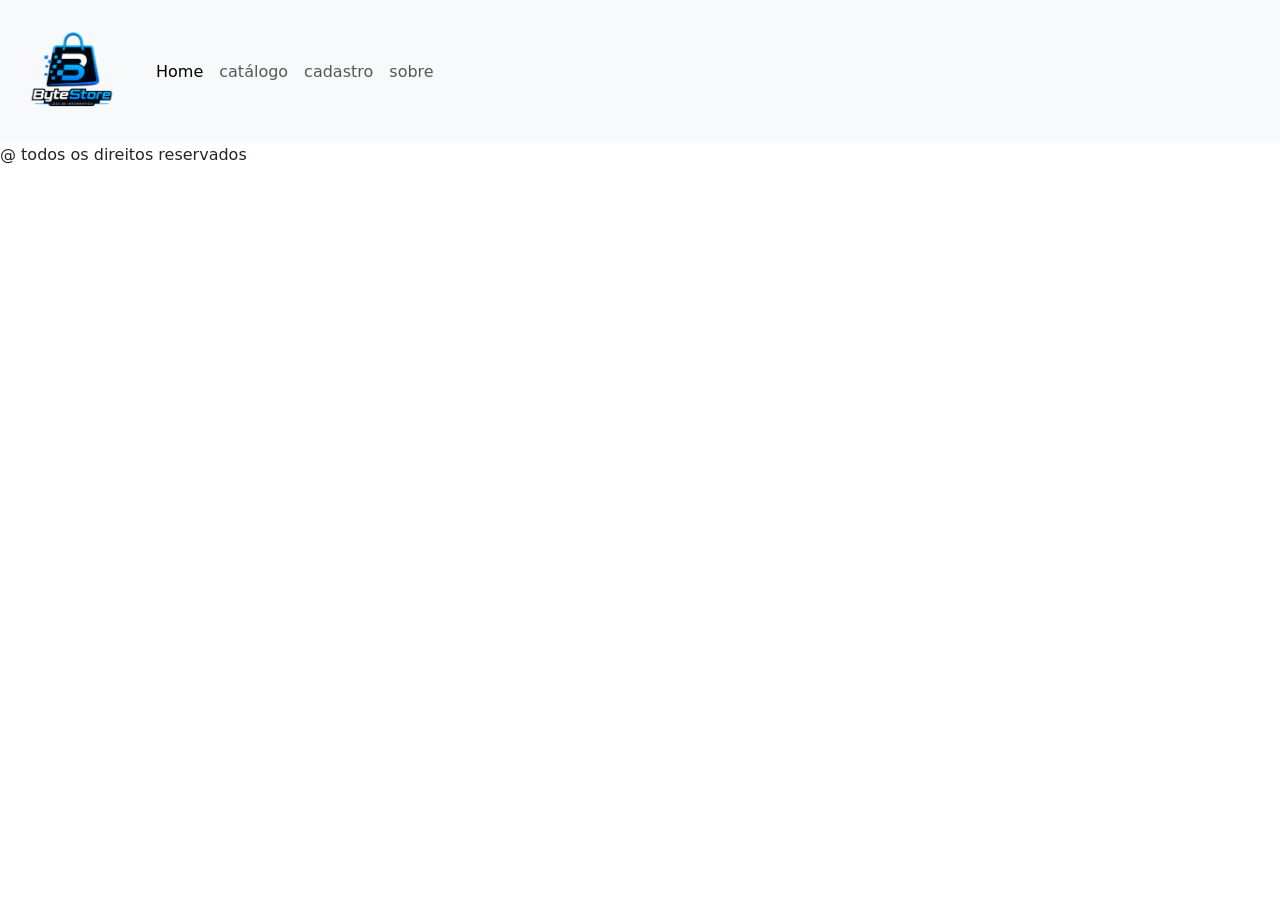
==== cadastro.html @ e9ba40a5 "Navbar desenvolvida" ====
<!DOCTYPE html>
<html lang="pt-BR">
<head>
    <meta charset="UTF-8">
    <meta name="viewport" content="width=device-width, initial-scale=1.0">
    <title>Document</title>
    <link href="https://cdn.jsdelivr.net/npm/bootstrap@5.3.8/dist/css/bootstrap.min.css" rel="stylesheet" integrity="sha384-sRIl4kxILFvY47J16cr9ZwB07vP4J8+LH7qKQnuqkuIAvNWLzeN8tE5YBujZqJLB" crossorigin="anonymous">
</head>
<body>
    <nav class="navbar navbar-expand-lg bg-body-tertiary">
    <div class="container-fluid">
        <a class="navbar-brand" href="#"><img src="./assets/img/logo.png" alt="Logo" width="120" height="114" class="d-inline-block align-text-top">
     </a>
        <button class="navbar-toggler" type="button" data-bs-toggle="collapse" data-bs-target="#navbarText" aria-controls="navbarText" aria-expanded="false" aria-label="Toggle navigation">
        <span class="navbar-toggler-icon"></span>
        </button>
        <div class="collapse navbar-collapse" id="navbarText">
        <ul class="navbar-nav me-auto mb-2 mb-lg-0">
            <li class="nav-item">
            <a class="nav-link active" aria-current="page" href="#">Home</a>
            </li>
            <li class="nav-item">
            <a class="nav-link" href="#">catálogo</a>
            </li>
            <li class="nav-item">
            <a class="nav-link" href="#">cadastro</a>
            </li>
            <li class="nav-item">
            <a class="nav-link" href="#">sobre</a>
            </li>
        </ul>
        
        </div>
    </div>
    </nav>
    <section>

    </section>


    <footer>
        <p>@ todos os direitos reservados</p>
    </footer>

    



    <script src="https://cdn.jsdelivr.net/npm/bootstrap@5.3.8/dist/js/bootstrap.bundle.min.js" integrity="sha384-FKyoEForCGlyvwx9Hj09JcYn3nv7wiPVlz7YYwJrWVcXK/BmnVDxM+D2scQbITxI" crossorigin="anonymous"></script>
</body>
</html>
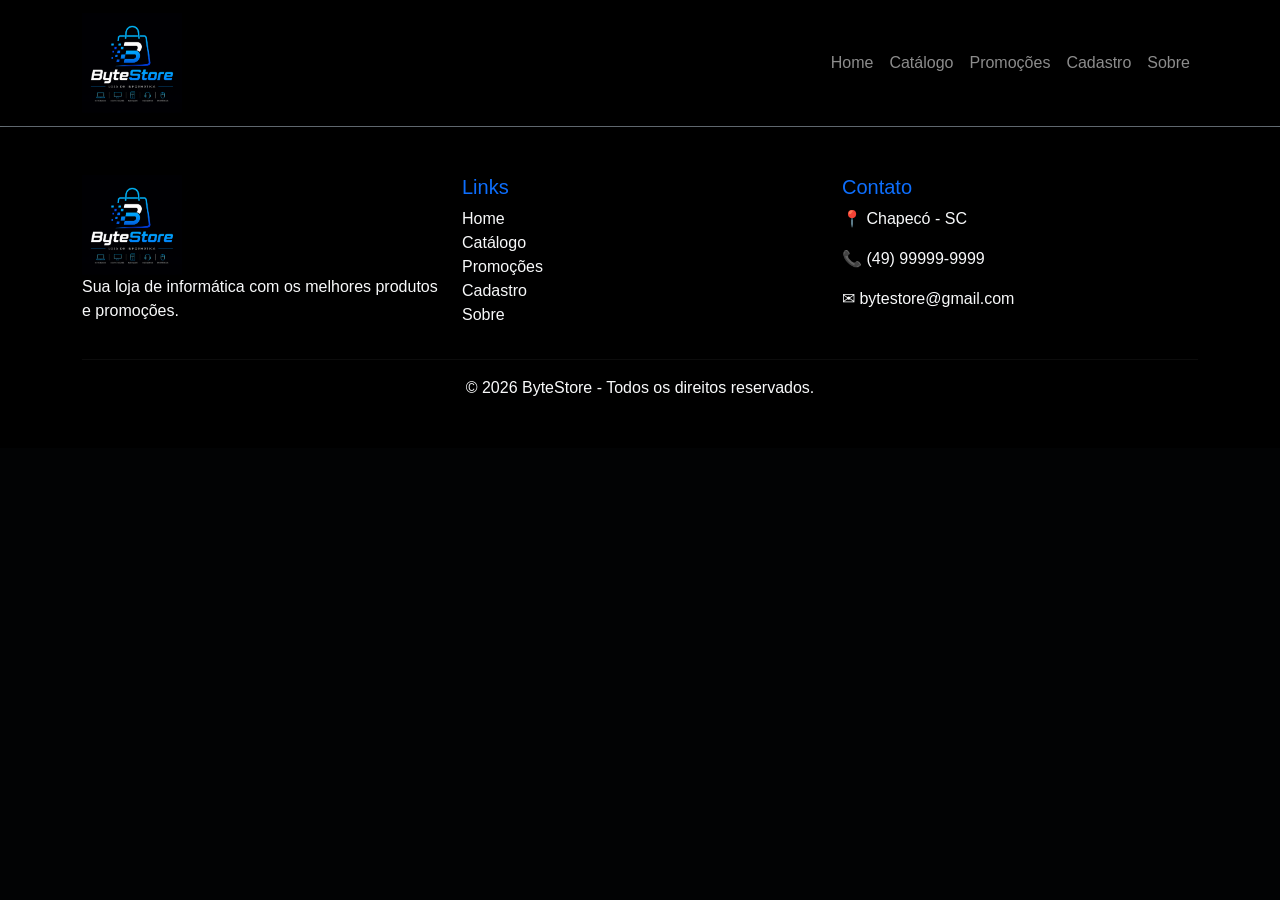
==== commit 37c09ec6: "Finalização da estrutura de todas as paginas" ====
--- a/cadastro.html
+++ b/cadastro.html
@@ -5,41 +5,103 @@
     <meta name="viewport" content="width=device-width, initial-scale=1.0">
     <title>Document</title>
     <link href="https://cdn.jsdelivr.net/npm/bootstrap@5.3.8/dist/css/bootstrap.min.css" rel="stylesheet" integrity="sha384-sRIl4kxILFvY47J16cr9ZwB07vP4J8+LH7qKQnuqkuIAvNWLzeN8tE5YBujZqJLB" crossorigin="anonymous">
+    <link rel="stylesheet" href="./base.css">
 </head>
 <body>
-    <nav class="navbar navbar-expand-lg bg-body-tertiary">
-    <div class="container-fluid">
-        <a class="navbar-brand" href="#"><img src="./assets/img/logo.png" alt="Logo" width="120" height="114" class="d-inline-block align-text-top">
-     </a>
-        <button class="navbar-toggler" type="button" data-bs-toggle="collapse" data-bs-target="#navbarText" aria-controls="navbarText" aria-expanded="false" aria-label="Toggle navigation">
-        <span class="navbar-toggler-icon"></span>
+    <nav class="navbar navbar-expand-lg navbar-dark bg-black shadow">
+    <div class="container">
+
+        <a class="navbar-brand" href="./index.html">
+            <img src="./assets/img/Logo (1).png" alt="Logo" width="100">
+        </a>
+
+        <button class="navbar-toggler" type="button"
+            data-bs-toggle="collapse"
+            data-bs-target="#navbarText">
+
+            <span class="navbar-toggler-icon"></span>
+
         </button>
+
         <div class="collapse navbar-collapse" id="navbarText">
-        <ul class="navbar-nav me-auto mb-2 mb-lg-0">
-            <li class="nav-item">
-            <a class="nav-link active" aria-current="page" href="#">Home</a>
-            </li>
-            <li class="nav-item">
-            <a class="nav-link" href="#">catálogo</a>
-            </li>
-            <li class="nav-item">
-            <a class="nav-link" href="#">cadastro</a>
-            </li>
-            <li class="nav-item">
-            <a class="nav-link" href="#">sobre</a>
-            </li>
-        </ul>
-        
+
+            <ul class="navbar-nav ms-auto">
+
+                <li class="nav-item">
+                    <a class="nav-link" href="./index.html">Home</a>
+                </li>
+
+                <li class="nav-item">
+                    <a class="nav-link" href="./catalogo.html">Catálogo</a>
+                </li>
+
+                <li class="nav-item">
+                    <a class="nav-link" href="./promocoes.html">Promoções</a>
+                </li>
+
+                <li class="nav-item">
+                    <a class="nav-link" href="./cadastro.html">Cadastro</a>
+                </li>
+
+                <li class="nav-item">
+                    <a class="nav-link" href="./sobre.html">Sobre</a>
+                </li>
+
+            </ul>
+
         </div>
+
     </div>
-    </nav>
+</nav>
     <section>
 
     </section>
 
 
-    <footer>
-        <p>@ todos os direitos reservados</p>
+  <footer class="bg-black text-light border-top border-secondary">
+
+        <div class="container py-5">
+
+            <div class="row">
+
+                <div class="col-md-4">
+                    <a href="./index.html">
+                    <img src="./assets/img/Logo (1).png" alt="Logo" width="100 mb-4">
+                    </a>
+                    <p>
+                        Sua loja de informática com os melhores produtos e promoções.
+                    </p>
+                </div>
+
+                <div class="col-md-4">
+                    <h5 class="text-primary">Links</h5>
+
+                    <ul class="list-unstyled">
+                         <li><a href="./index.html" class="text-light text-decoration-none">Home</a></li>
+                        <li><a href="./catalogo.html" class="text-light text-decoration-none">Catálogo</a></li>
+                        <li><a href="./promocoes.html" class="text-light text-decoration-none">Promoções</a></li>
+                        <li><a href="./cadastro.html" class="text-light text-decoration-none">Cadastro</a></li>
+                        <li><a href="./sobre.html" class="text-light text-decoration-none">Sobre</a></li>
+                    </ul>
+                </div>
+
+                <div class="col-md-4">
+                    <h5 class="text-primary">Contato</h5>
+                    <p>📍 Chapecó - SC</p>
+                    <p>📞 (49) 99999-9999</p>
+                    <p>✉ bytestore@gmail.com</p>
+                </div>
+
+            </div>
+
+            <hr>
+
+            <div class="text-center">
+                © 2026 ByteStore - Todos os direitos reservados.
+            </div>
+
+        </div>
+
     </footer>
 
     
--- a/base.css
+++ b/base.css
@@ -0,0 +1,41 @@
+body{
+    background-color: #020304;
+    color: #ffffff;
+    font-family: Arial, Helvetica, sans-serif;
+}
+
+.navbar{
+    box-shadow: 0 2px 10px rgba(0,0,0,.2);
+}
+
+.nav-link{
+    font-weight: 500;
+    transition: .3s;
+}
+
+.nav-link:hover{
+    color: #009dff !important;
+}
+footer{
+    background: #000;
+}
+
+footer h4,
+footer h5{
+    color: #009dff;
+}
+
+footer a{
+    transition: .3s;
+}
+
+footer a:hover{
+    color: #009dff !important;
+}
+
+footer hr{
+    border-color: #333;
+}
+#navbar{
+    background-color: black ;
+}
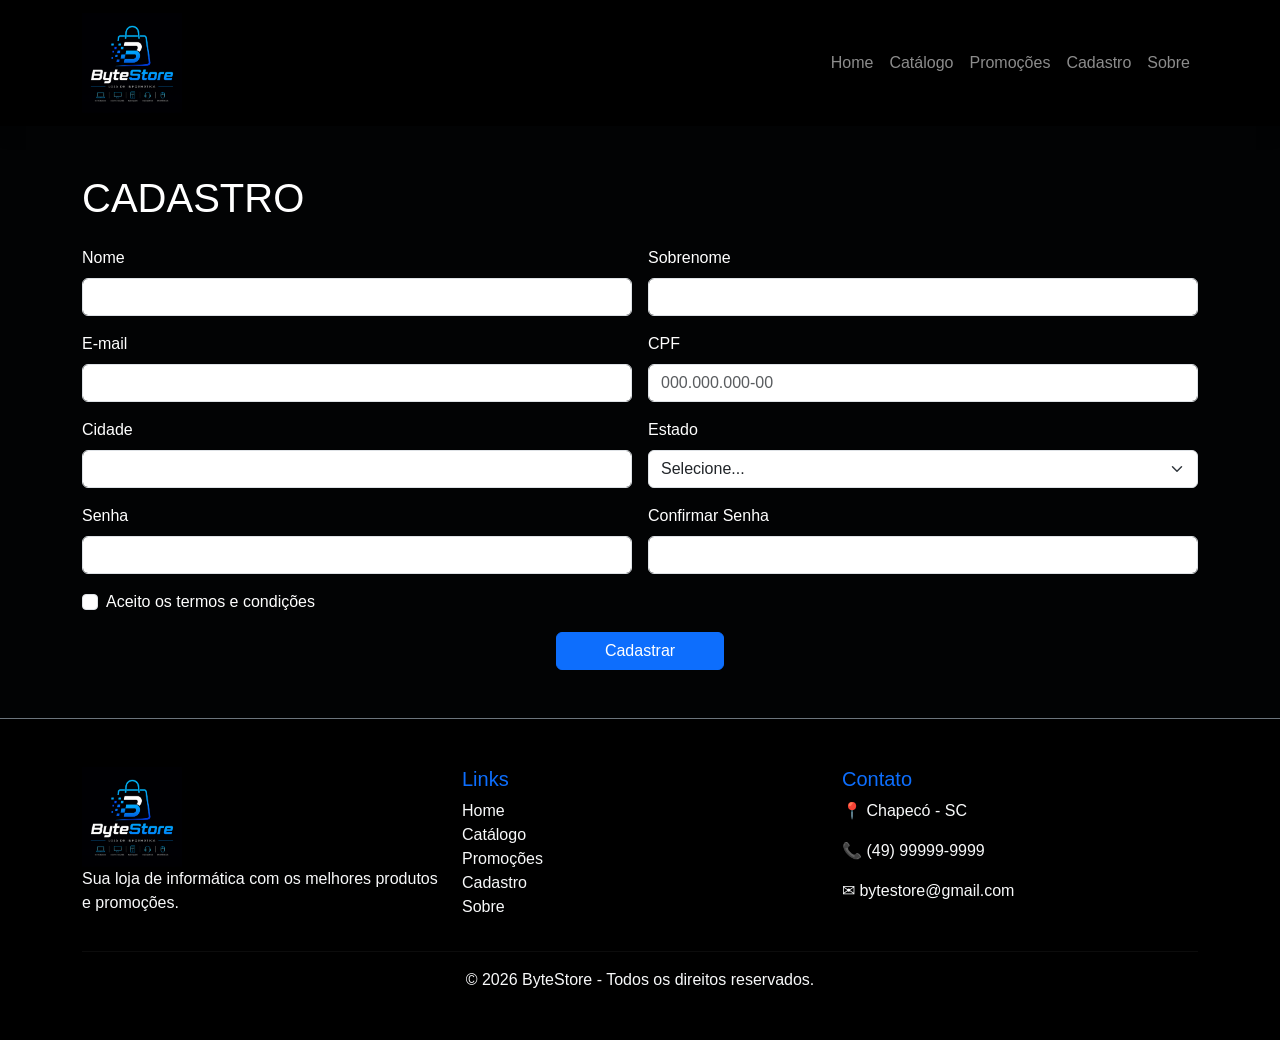
==== commit f8b72ae9: "Paginas inicial e cadastro concluidas" ====
--- a/cadastro.html
+++ b/cadastro.html
@@ -53,9 +53,79 @@
 
     </div>
 </nav>
-    <section>
+<section class="container my-5">
+    <h1 class="mb-4">CADASTRO</h1>
 
-    </section>
+    <form class="row g-3">
+
+        <div class="col-md-6">
+            <label for="nome" class="form-label">Nome</label>
+            <input type="text" class="form-control" id="nome" required>
+        </div>
+
+        <div class="col-md-6">
+            <label for="sobrenome" class="form-label">Sobrenome</label>
+            <input type="text" class="form-control" id="sobrenome" required>
+        </div>
+
+        <div class="col-md-6">
+            <label for="email" class="form-label">E-mail</label>
+            <input type="email" class="form-control" id="email" required>
+        </div>
+
+        <div class="col-md-6">
+            <label for="cpf" class="form-label">CPF</label>
+            <input type="text" class="form-control" id="cpf" placeholder="000.000.000-00" required>
+        </div>
+
+        <div class="col-md-6">
+            <label for="cidade" class="form-label">Cidade</label>
+            <input type="text" class="form-control" id="cidade" required>
+        </div>
+
+        <div class="col-md-6">
+            <label for="estado" class="form-label">Estado</label>
+            <select class="form-select" id="estado" required>
+                <option selected disabled value="">Selecione...</option>
+                <option>SC</option>
+                <option>PR</option>
+                <option>RS</option>
+                <option>SP</option>
+                <option>RJ</option>
+                <option>RN</option>
+                <option>TO</option>
+                <option>MG</option>
+
+            </select>
+        </div>
+
+        <div class="col-md-6">
+            <label for="senha" class="form-label">Senha</label>
+            <input type="password" class="form-control" id="senha" required>
+        </div>
+
+        <div class="col-md-6">
+            <label for="confirmarSenha" class="form-label">Confirmar Senha</label>
+            <input type="password" class="form-control" id="confirmarSenha" required>
+        </div>
+
+        <div class="col-12">
+            <div class="form-check">
+                <input class="form-check-input" type="checkbox" id="termos" required>
+                <label class="form-check-label" for="termos">
+                    Aceito os termos e condições
+                </label>
+            </div>
+        </div>
+
+        <div class="col-12 text-center">
+            <button class="btn btn-primary px-5" type="submit">
+                Cadastrar
+            </button>
+        </div>
+
+    </form>
+</section>
 
 
   <footer class="bg-black text-light border-top border-secondary">
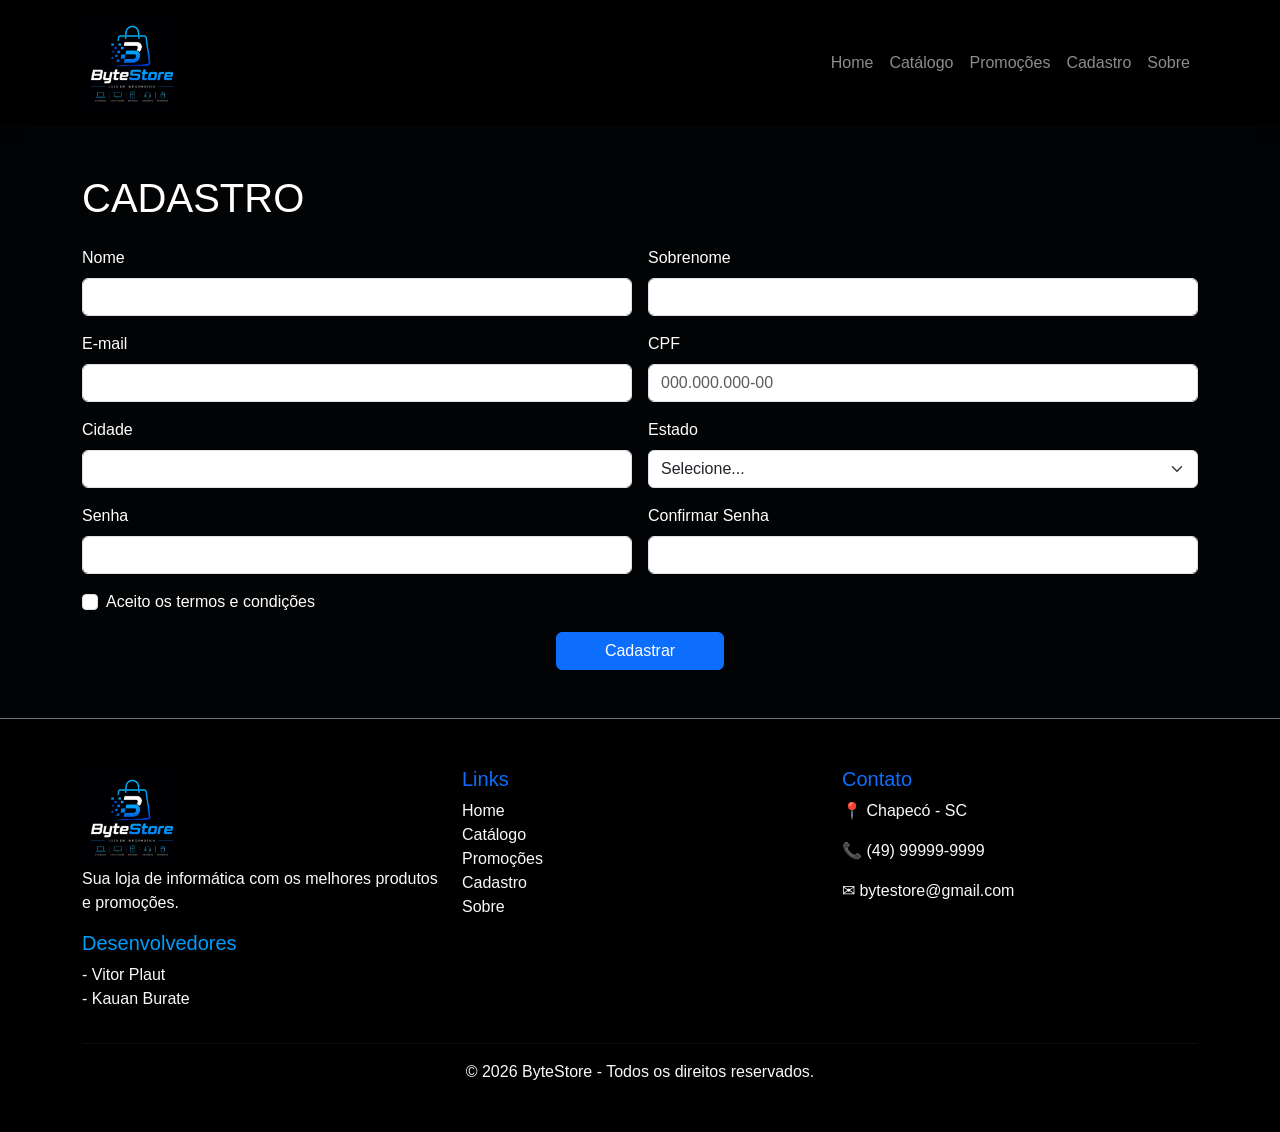
==== commit 09ae97eb: "Ajustes nas pastas e no footer do projeto" ====
--- a/cadastro.html
+++ b/cadastro.html
@@ -5,7 +5,7 @@
     <meta name="viewport" content="width=device-width, initial-scale=1.0">
     <title>Document</title>
     <link href="https://cdn.jsdelivr.net/npm/bootstrap@5.3.8/dist/css/bootstrap.min.css" rel="stylesheet" integrity="sha384-sRIl4kxILFvY47J16cr9ZwB07vP4J8+LH7qKQnuqkuIAvNWLzeN8tE5YBujZqJLB" crossorigin="anonymous">
-    <link rel="stylesheet" href="./base.css">
+    <link rel="stylesheet" href="./CSS/base.css">
 </head>
 <body>
     <nav class="navbar navbar-expand-lg navbar-dark bg-black shadow">
@@ -141,6 +141,13 @@
                     <p>
                         Sua loja de informática com os melhores produtos e promoções.
                     </p>
+
+                    <h5>Desenvolvedores</h5>
+                    <p>
+                        - Vitor Plaut <br>
+                        - Kauan Burate
+                    </p>
+
                 </div>
 
                 <div class="col-md-4">
--- a/CSS/base.css
+++ b/CSS/base.css
@@ -0,0 +1,62 @@
+body{
+    background-color: #020304;
+    color: #ffffff;
+    font-family: Arial, Helvetica, sans-serif;
+}
+
+.navbar{
+    box-shadow: 0 2px 10px rgba(0,0,0,.2);
+}
+
+.nav-link{
+    font-weight: 500;
+    transition: .3s;
+}
+
+.nav-link:hover{
+    color: #009dff !important;
+}
+footer{
+    background: #000;
+}
+
+footer h4,
+footer h5{
+    color: #009dff;
+}
+
+footer a{
+    transition: .3s;
+}
+
+footer a:hover{
+    color: #009dff !important;
+}
+
+footer hr{
+    border-color: #333;
+}
+#navbar{
+    background-color: black ;
+}
+
+ /* --catalogo-- */
+.card-img-top{
+    height: 220px;
+    object-fit: contain;
+    padding: 15px;
+    background-color: #fff;
+}
+
+.card{
+    height: 100%;
+}
+
+.card-body{
+    display: flex;
+    flex-direction: column;
+}
+
+.card-body .btn{
+    margin-top: auto;
+}
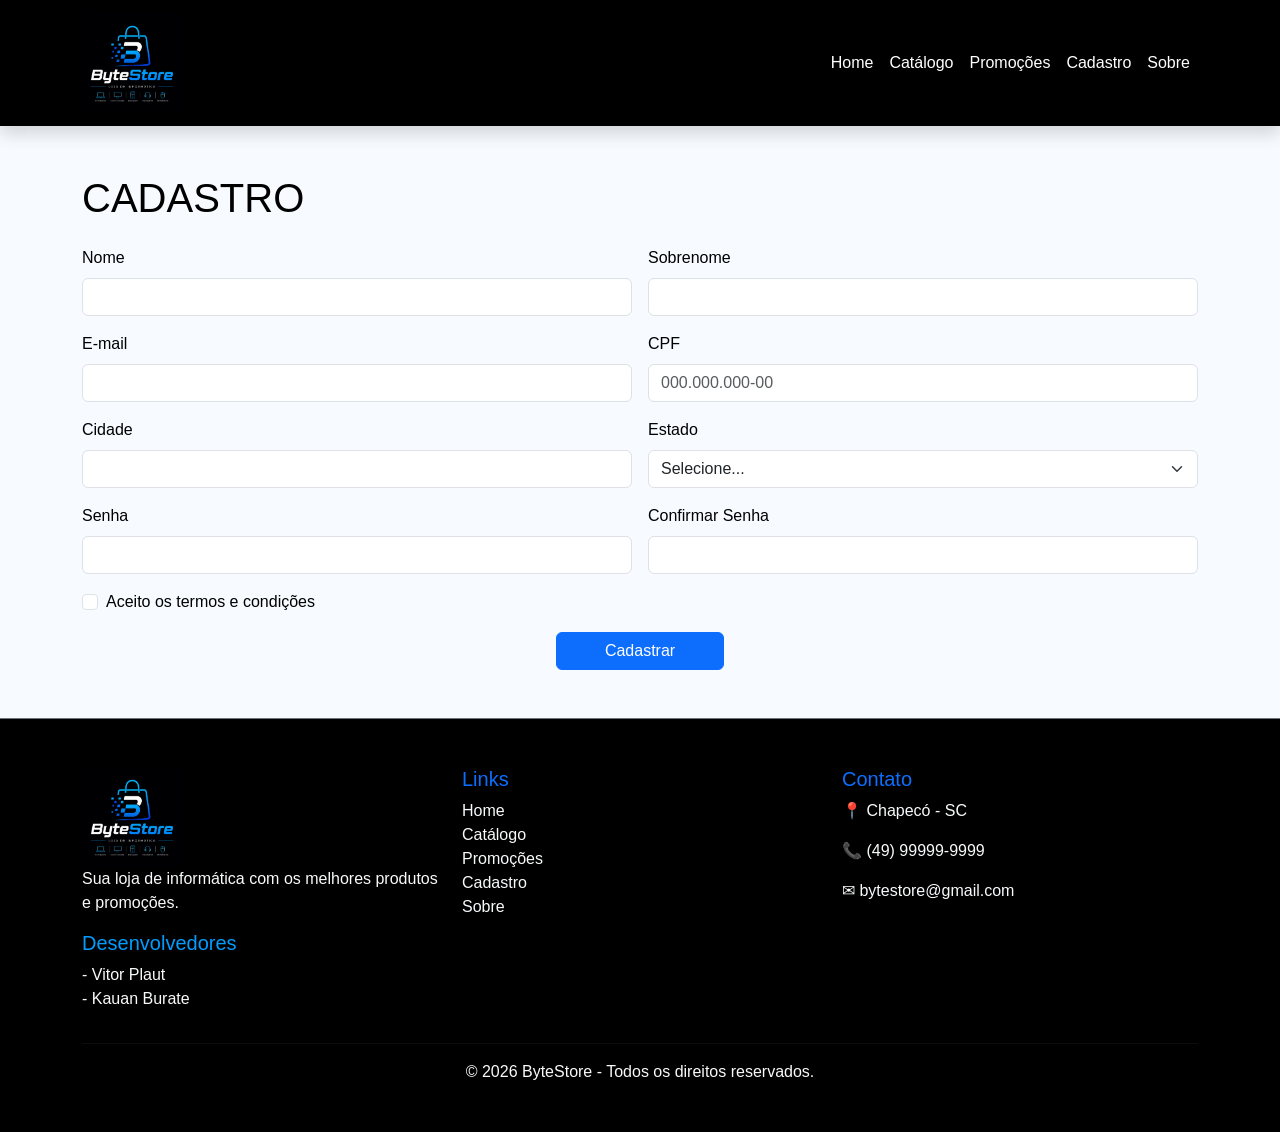
==== commit c7569421: "Desenvolvendo arquivo JS da página cadastro" ====
--- a/cadastro.html
+++ b/cadastro.html
@@ -6,6 +6,7 @@
     <title>Document</title>
     <link href="https://cdn.jsdelivr.net/npm/bootstrap@5.3.8/dist/css/bootstrap.min.css" rel="stylesheet" integrity="sha384-sRIl4kxILFvY47J16cr9ZwB07vP4J8+LH7qKQnuqkuIAvNWLzeN8tE5YBujZqJLB" crossorigin="anonymous">
     <link rel="stylesheet" href="./CSS/base.css">
+    <link rel="stylesheet" href="./CSS/cadastro.css">
 </head>
 <body>
     <nav class="navbar navbar-expand-lg navbar-dark bg-black shadow">
@@ -54,7 +55,11 @@
     </div>
 </nav>
 <section class="container my-5">
-    <h1 class="mb-4">CADASTRO</h1>
+    <div class="row-1 d-flex">
+        <div class="col-4"><h1 class="mb-4">CADASTRO</h1></div>
+        <div class="col-4"></div>
+        <div class="col-4"><div id="mensagem"></div></div>
+    </div>
 
     <form class="row g-3">
 
@@ -123,6 +128,7 @@
                 Cadastrar
             </button>
         </div>
+       
 
     </form>
 </section>
@@ -184,7 +190,7 @@
     
 
 
-
+    <script src="./JS/cadastro.js"></script>
     <script src="https://cdn.jsdelivr.net/npm/bootstrap@5.3.8/dist/js/bootstrap.bundle.min.js" integrity="sha384-FKyoEForCGlyvwx9Hj09JcYn3nv7wiPVlz7YYwJrWVcXK/BmnVDxM+D2scQbITxI" crossorigin="anonymous"></script>
 </body>
 </html>
--- a/CSS/base.css
+++ b/CSS/base.css
@@ -1,6 +1,6 @@
 body{
-    background-color: #020304;
-    color: #ffffff;
+    background-color: #f7fbff;
+    color: #000000;
     font-family: Arial, Helvetica, sans-serif;
 }
 
@@ -11,6 +11,7 @@
 .nav-link{
     font-weight: 500;
     transition: .3s;
+    color: white;
 }
 
 .nav-link:hover{
